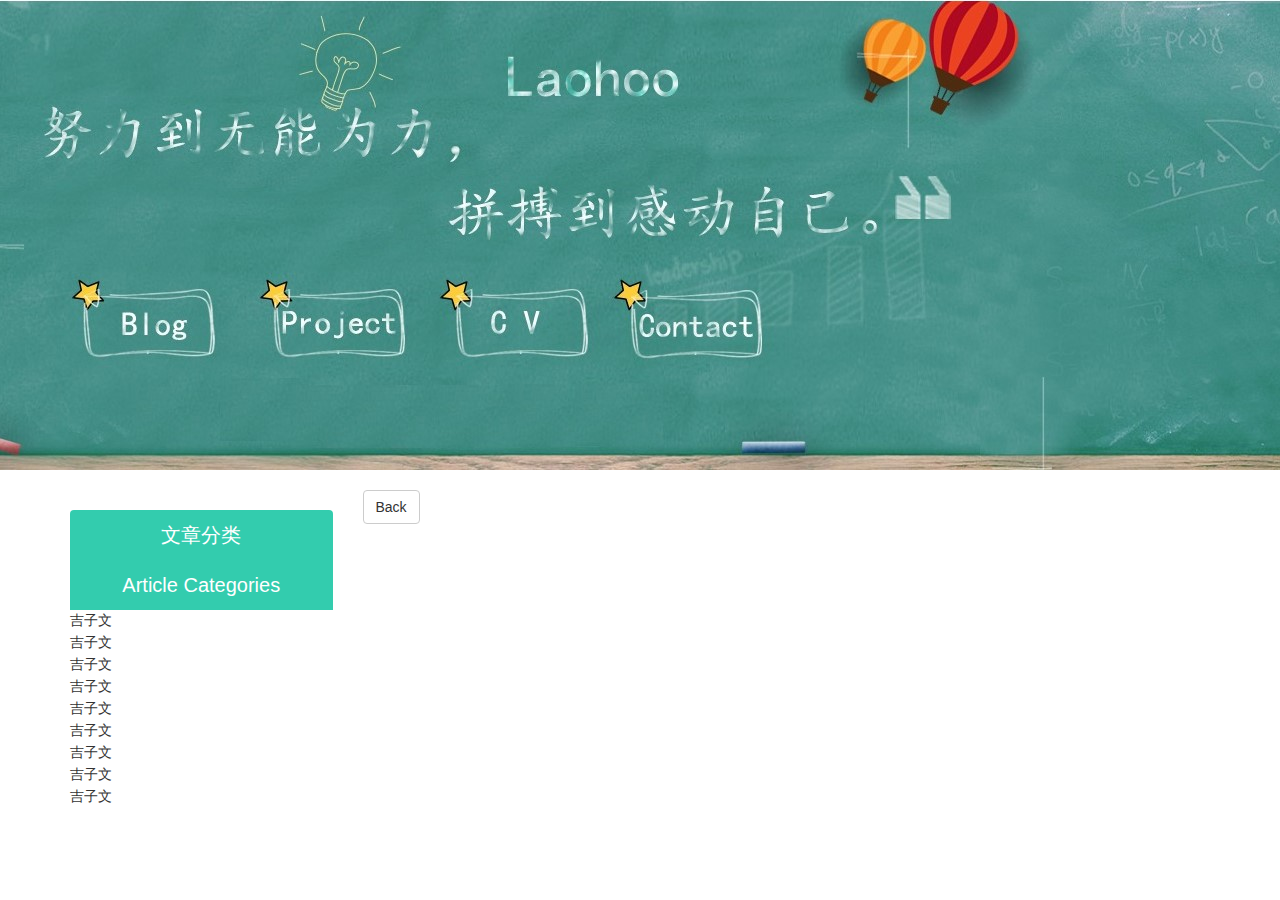
==== public/home/home.html @ 059c4da8 "delete unused files" ====
<!DOCTYPE html>
<html lang="en">
<head>
    <meta charset="UTF-8">
    <title>home</title>
    <link rel="stylesheet" href="./style/index.css">
    <link rel="stylesheet" href="./style/base.css">
    <link rel="stylesheet" href="../bootstrap.min.css">

    <!--<script src="./script/jquery.js"></script>-->
</head>
<body>
<nav class="clearfix">
    <img src="./image/blackboard.jpg" alt="s" usemap="#blackboard" class="blackb">
    <map name="blackboard" id="blackboard">
        <area shape="rect"
              coords="204,295,331,351"
              href="#"
              target="_self"
              alt="baidu"
        />
        <area shape="rect"
              coords="390,295,530,351"
              href='https://github.com/liuhao-hrbust/'
              target="_self"
              alt="baidu"
        />
        <area shape="rect"
              coords="577,295,704,351"
              href="https://www.baidu.com"
              target="_self"
              alt="baidu"
        />
        <area shape="rect"
              coords="752,295,879,351"
              href="../contact/contact.html"
              target="_self"
              alt="baidu"
        />
    </map>
</nav>
<div class="container main">
    <div class="row">
        <div class=" no_select col-md-3  Categories ">
            <div class="article">
                文章分类
                <br>
                Article Categories
            </div>
            <ul class="nav nav-pills nav-stacked">
                <li role="presentation" class="active">吉子文</li>
                <li role="presentation">吉子文</li>
                <li role="presentation">吉子文</li>
                <li role="presentation">吉子文</li>
                <li role="presentation">吉子文</li>
                <li role="presentation">吉子文</li>
                <li role="presentation">吉子文</li>
                <li role="presentation">吉子文</li>
                <li role="presentation">吉子文</li>

            </ul>
        </div>
        <div class="row contentField">
            <div class="temptext col-md-7">
                <button class="btn btn-default " id="backs">Back</button>
            </div>
        </div>
    </div>
</div>

<script src="../jquery.js"></script>
<script src="../showdown.js"></script>
<script src="../bootstrap.min.js"></script>
<script src="./script/home.js"></script>
</body>
</html>
---- public/home/style/index.css ----
nav {
    height: 470px;
    overflow: hidden;
    position: relative;
    background-color: #1B6D6D;

}
.blackb{
    position: absolute;
    left:50%;
    bottom: 0;
    transform:translateX(-50%);
    height: 1px;
    transition: height .5s;
}

.onimg {
    height: 470px;
}

.name {
    float: left;
}

nav .blog {
    float: right;
}

nav .project {
    float: right;
}
.Categories {
    margin-top: 20px;
    /*margin-left: 200px;*/
    border-radius: 4px;
    /*width: 260px;*/
    background-color: #fff;
    transition: margin-top .3s;
    /*position: absolute;*/
    /*top: 500px;*/
}
.article {
    text-align: center;
    border-radius:4px 4px 0 0;
    color: #ffffff;
    font-size: 20px;
    font-weight: 500;
    background-color: #33CCAE;
    height: 100px;
    line-height: 50px;
}
.article_list {
    margin-top: 0;
    padding: 0;
}
.article_list li {
    padding-top: 8px ;
    font-weight: 600;
    color: #33CCAE;
    padding-left: 50px;
}
@keyframes test {
    from {color: #33CCAE;
        background-color: #fff;
        padding-left: 50px;

    }
    to {color: #fff;
        background-color: #85E0CE;
        padding-left: 60px;
    }
}
.Categories:hover {
    margin-top: 10px;
    box-shadow: 0 0 10px #333333;
    /*top: 480px;*/
}
.article_list li:hover {
    animation: test .3s forwards;
}
.temp {
    width: 100%;
    height: 20px;
    border: 1px solid black;
}
.list {
    padding-left: 100px;
    margin-top:5px;
    border: 1px solid rgb(200,200,200);
}
.btnpad{
    margin-right:2px;
    background-color: rgb(200,200,200);
}c
.temptext p{
    font-size: 20px;
}
.temptext li {
    font-size: 18px;
}
.main {
    margin-top: 20px;
}
---- public/home/style/base.css ----
.transparent {

    background-color: transparent;
    /*border-width: initial;*/
    /*border-style: none;*/
    /*border-color: initial;*/
    /*border-image: initial;*/
    padding: 10px;
    position: absolute;
    top: 0;
}
html {
    height: 100%;
}
body {
    margin: 0;
    position: relative;
    font-family: "lucida grande", "lucida sans unicode", lucida, helvetica, "Hiragino Sans GB", "Microsoft YaHei", "WenQuanYi Micro Hei", sans-serif;
    color: #333;
    width: 100%;
    height: 100%;
    background-color: #F5F5F5;

}

.clearfix:after {
    content: "";
    height: 0;
    line-height: 0;
    display: block;
    visibility: hidden;
    clear: both;
}

.clearfix {
    zoom: 1;
}
a {
    text-decoration: none;
}
img {
    padding: 0;
}
li {
    list-style-type: none;
}
.no_select {
    -webkit-user-select:none;
    -moz-user-select:none;
    -ms-user-select:none;
    user-select:none;
}
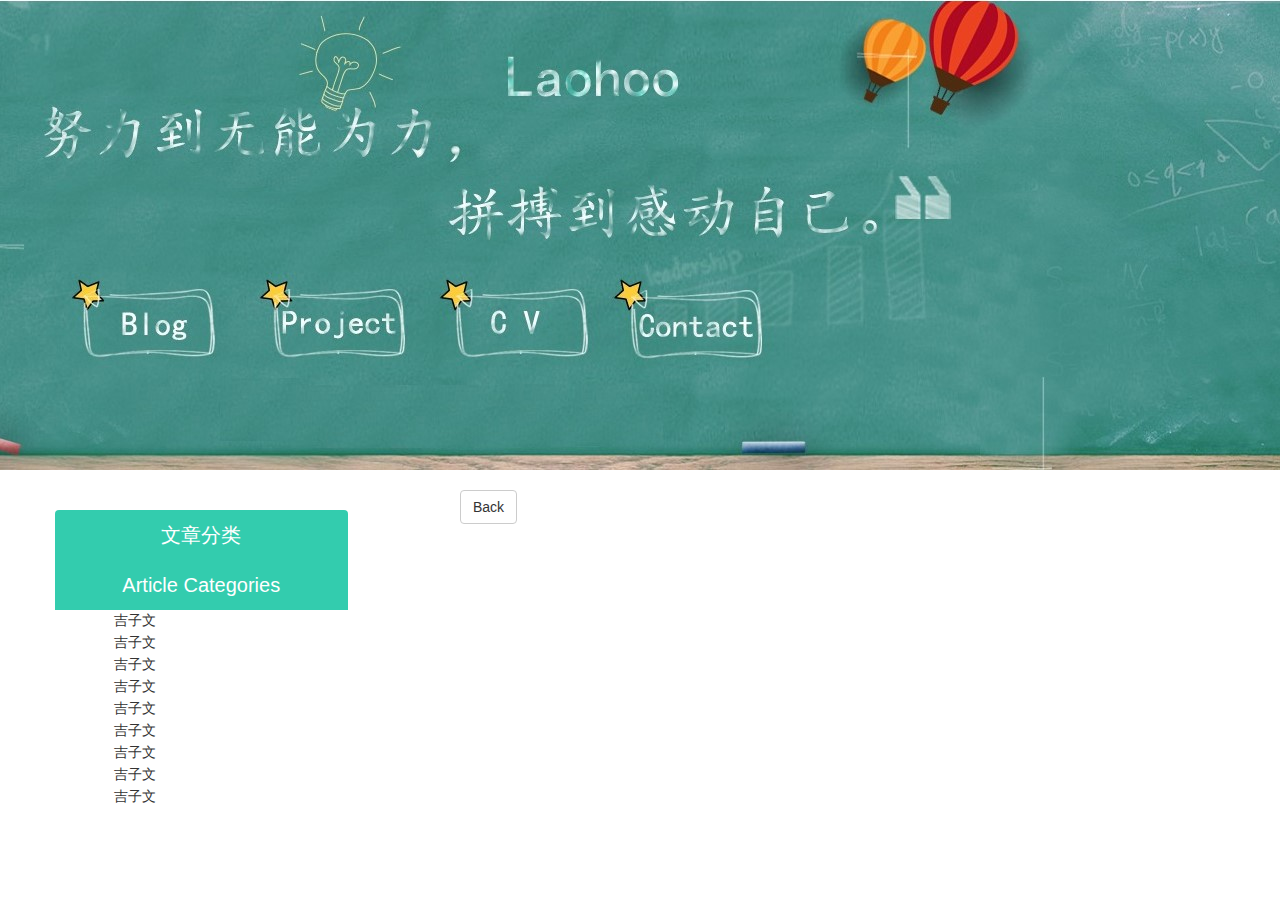
==== commit 8fedb821: "change some style" ====
--- a/public/home/home.html
+++ b/public/home/home.html
@@ -60,9 +60,10 @@
 
             </ul>
         </div>
-        <div class="row contentField">
-            <div class="temptext col-md-7">
-                <button class="btn btn-default " id="backs">Back</button>
+        <div class="row contentField col-md-offset-4">
+            <div class="temparea col-md-7">
+                <button class="btn btn-default " id="back">Back</button>
+              <div class="temptext"></div>
             </div>
         </div>
     </div>
--- a/public/home/style/index.css
+++ b/public/home/style/index.css
@@ -31,13 +31,10 @@
 }
 .Categories {
     margin-top: 20px;
-    /*margin-left: 200px;*/
     border-radius: 4px;
-    /*width: 260px;*/
     background-color: #fff;
     transition: margin-top .3s;
-    /*position: absolute;*/
-    /*top: 500px;*/
+    padding: 0 !important;
 }
 .article {
     text-align: center;
@@ -91,7 +88,7 @@
 .btnpad{
     margin-right:2px;
     background-color: rgb(200,200,200);
-}c
+}
 .temptext p{
     font-size: 20px;
 }
@@ -100,4 +97,7 @@
 }
 .main {
     margin-top: 20px;
+}
+.row .nav {
+    padding-left: 20%;
 }